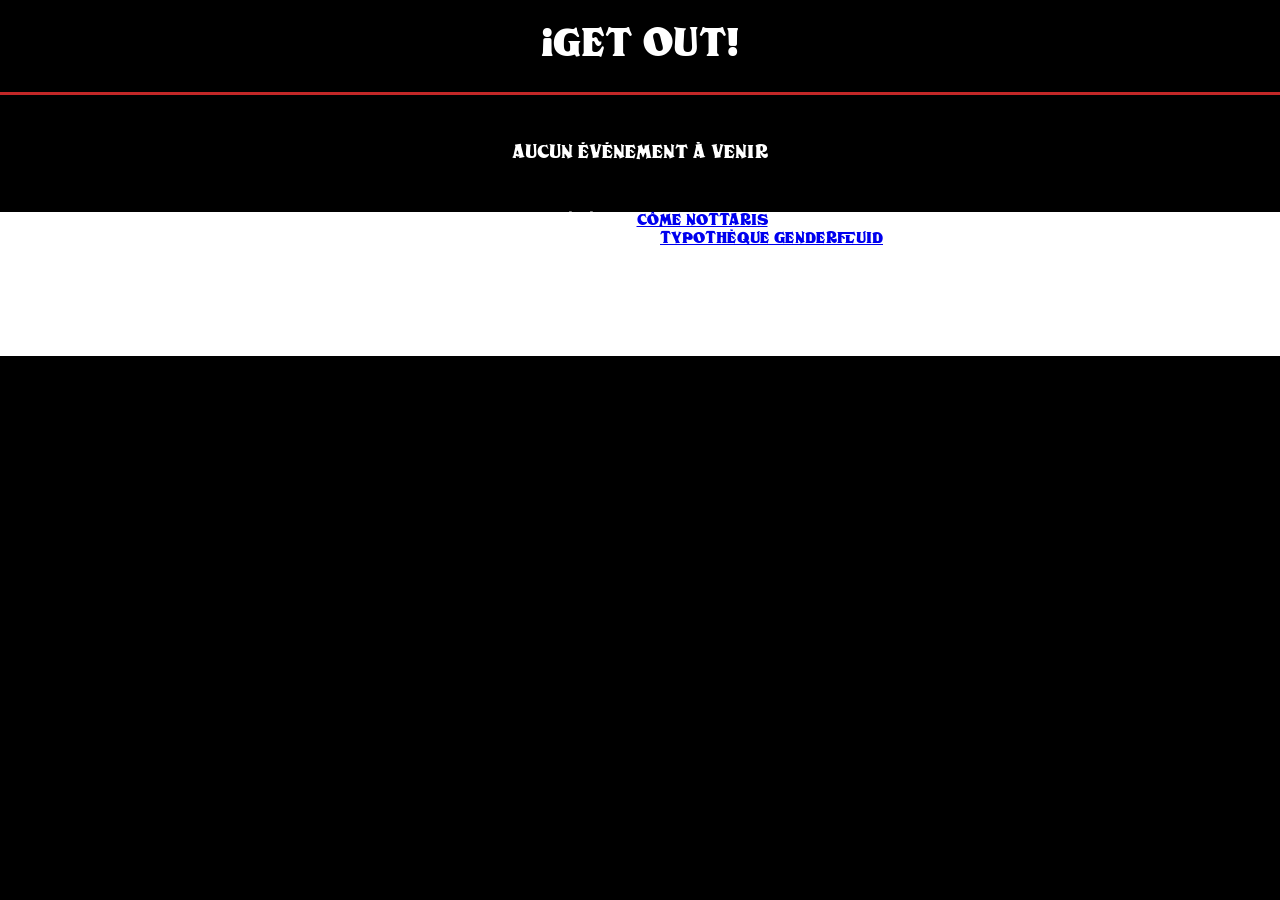
==== iframe.html @ 63b7dcf7 "Revise footer content and styling Updated footer section with new font credit and site management de" ====
<!DOCTYPE html>
<html lang="fr">
<head>
    <meta charset="UTF-8">
    <meta name="viewport" content="width=device-width, initial-scale=1.0">
    <title>¡GET OUT!</title>
    <style>
        @font-face {
            font-family: 'BBB JURAge';
            src: url('https://comenottaris.github.io/Sortez/BBB-JURAge.woff2') format('woff2');
            font-weight: normal;
            font-style: normal;
        }
        
        * {
            box-sizing: border-box;
            margin: 0;
            padding: 0;
        }
        
        body {
            font-family: 'BBB JURAge', Arial, sans-serif;
            font-weight: normal;
            background: #000;
            color: #000;
            margin: 0;
            padding: 0;
        }
        footer {
            font-family: 'BBB JURAge', Arial, sans-serif;
            font-weight: normal;
            background: #ffffff;
            color: #ffffff;
            margin: 0;
            padding: 0;
            text-align: center;
        }
        .header {
            background: #000;
            padding: 1.5rem 1rem;
            text-align: center;
            border-bottom: 3px solid #c22727;
        }
        
        .header h1 {
            font-size: 2.5rem;
            font-weight: normal;
            margin: 0;
            color: #fff;
        }
        
        .events-list {
            width: 100%;
            padding: 0;
            margin: 0;
        }
        
        .event-item {
            display: block;
            width: 100%;
            padding: 2rem 1.5rem;
            text-decoration: none;
            text-align: center;
            border: none;
        }
        
        .event-date-block {
            margin-bottom: 1rem;
            display: flex;
            align-items: baseline;
            justify-content: center;
            gap: 0.5rem;
            color: #000;
        }
        
        .event-day {
            font-size: 3rem;
            font-weight: normal;
            line-height: 1;
        }
        
        .event-month-year {
            font-size: 1.2rem;
            text-transform: uppercase;
            font-weight: normal;
        }
        
        .event-title {
            font-size: 1.8rem;
            font-weight: normal;
            margin: 1rem 0;
            line-height: 1.2;
            word-wrap: break-word;
            overflow-wrap: break-word;
            hyphens: auto;
            color: #000;
        }
        
        .event-meta {
            font-size: 1.1rem;
            margin: 0.8rem 0;
            font-weight: normal;
            word-wrap: break-word;
            overflow-wrap: break-word;
            color: #000;
        }
        
        .event-meta span {
            display: inline-block;
            margin: 0.3rem 0.5rem;
        }
        
        .event-description {
            font-size: 1.3rem;
            line-height: 1.4;
            margin-top: 1rem;
            font-weight: normal;
            word-wrap: break-word;
            overflow-wrap: break-word;
            hyphens: auto;
            color: #000;
        }
        
        .loading {
            text-align: center;
            padding: 3rem 1rem;
            color: #fff;
            font-size: 1.2rem;
        }
        
        /* Mobile */
        @media (max-width: 768px) {
            .header h1 {
                font-size: 2rem;
            }
            
            .event-item {
                padding: 1.5rem 1rem;
            }
            
            .event-day {
                font-size: 2.5rem;
            }
            
            .event-month-year {
                font-size: 1rem;
            }
            
            .event-title {
                font-size: 1.5rem;
            }
            
            .event-meta {
                font-size: 1rem;
            }
            
            .event-description {
                font-size: 1.1rem;
            }
        }
        
        @media (max-width: 480px) {
            .header {
                padding: 1rem 0.5rem;
            }
            
            .header h1 {
                font-size: 1.8rem;
            }
            
            .event-item {
                padding: 1.2rem 0.8rem;
            }
            
            .event-day {
                font-size: 2rem;
            }
            
            .event-month-year {
                font-size: 0.9rem;
            }
            
            .event-title {
                font-size: 1.3rem;
            }
            
            .event-meta {
                font-size: 0.9rem;
            }
            
            .event-meta span {
                margin: 0.2rem 0.3rem;
            }
            
            .event-description {
                font-size: 1rem;
            }
        }
    </style>
</head>
<body>
    <header class="header">
        <h1>¡GET OUT!</h1>
    </header>
    
    <div class="events-list" id="eventsList">
        <div class="loading">Chargement des événements...</div>
    </div>
    
    <footer class="footer">
        <div class="footer">Site géré par <a href="https://github.com/comenottaris" target="_blank">Côme Nottaris</a></div>
        <div class="footer">
            
            Police utilisée : <strong>JURAge</strong> de la <a href="https://typotheque.genderfluid.space/fr" target="_blank">Typothèque genderfluid</a> <br>
            Dessin réalisé d'après des caractères bois trouvés dans les fonds de l'imprimerie de La Fraternelle, Maison du Peuple à Saint-Claude (Jura).<br>
            Ces caractères étaient utilisés pour le titrage de l'hebdomadaire <em>«Le Jura Socialiste»</em>, publié par la Fédération Socialiste du Jura au XXe siècle, 
            jusqu'en 1947. <br>
            La·e JURAge a été dessiné·e par Léna Salabert-Triby, Marouchka Payen et Sophie Vela en octobre 2025, dans le cadre de leur résidence à La Fraternelle. 
            Les 42 glyphes post-binaires ont été fabriqués en bois et ajoutés à l'imprimerie.<br><br>
    
        </div>
    </footer>
    
    <script>
        const MONTHS = ['JANV.', 'FÉV.', 'MARS', 'AVR.', 'MAI', 'JUIN', 
                        'JUIL.', 'AOÛT', 'SEPT.', 'OCT.', 'NOV.', 'DÉC.'];
        
        // Générer 3 couleurs aléatoires au chargement de la page
        let PAGE_COLORS = [];
        
        function generateRandomColor() {
            const hue = Math.floor(Math.random() * 360);
            const saturation = 60 + Math.floor(Math.random() * 40); // 60-100%
            const lightness = 40 + Math.floor(Math.random() * 30); // 40-70%
            return `hsl(${hue}, ${saturation}%, ${lightness}%)`;
        }
        
        function initializeColors() {
            // Générer 3 couleurs proches (hues similaires)
            const baseHue = Math.floor(Math.random() * 360);
            
            for (let i = 0; i < 3; i++) {
                const hueVariation = (i * 40) + (Math.random() * 30 - 15); // Variation de ±15° autour de 40° d'écart
                const hue = (baseHue + hueVariation) % 360;
                const saturation = 60 + Math.floor(Math.random() * 40);
                const lightness = 40 + Math.floor(Math.random() * 30);
                PAGE_COLORS.push(`hsl(${hue}, ${saturation}%, ${lightness}%)`);
            }
        }
        
        // Fonction pour calculer la luminosité d'une couleur HSL
        function getLuminanceFromHSL(hslString) {
            // Extraire h, s, l de la chaîne hsl(h, s%, l%)
            const matches = hslString.match(/hsl\((\d+),\s*(\d+)%,\s*(\d+)%\)/);
            if (!matches) return 0.5;
            
            const lightness = parseInt(matches[3]);
            // Approximation simple: lightness < 50 = sombre
            return lightness / 100;
        }
        
        // Fonction pour obtenir la couleur de texte appropriée
        function getTextColor(bgColor) {
            const luminance = getLuminanceFromHSL(bgColor);
            return luminance > 0.55 ? '#000' : '#fff';
        }
        
        // Fonction pour obtenir une couleur de la rotation
        function getColorForIndex(index) {
            return PAGE_COLORS[index % 3];
        }
        
        async function loadEvents() {
            try {
                const response = await fetch('https://comenottaris.github.io/Sortez/data/events.json', {
                    cache: 'no-store',
                    headers: {'Cache-Control': 'no-cache'}
                });
                
                if (!response.ok) throw new Error('Fichier non trouvé');
                
                const events = await response.json();
                const today = new Date();
                today.setHours(0, 0, 0, 0);
                
                const upcomingEvents = events.filter(event => {
                    const eventDate = new Date(event.date);
                    eventDate.setHours(0, 0, 0, 0);
                    return eventDate >= today;
                });
                
                upcomingEvents.sort((a, b) => new Date(a.date) - new Date(b.date));
                renderEvents(upcomingEvents);
            } catch (error) {
                document.getElementById('eventsList').innerHTML = 
                    '<div class="loading">Aucun événement trouvé</div>';
            }
        }
        
        function renderEvents(events) {
            const container = document.getElementById('eventsList');
            if (!events || events.length === 0) {
                container.innerHTML = '<div class="loading">Aucun événement à venir</div>';
                return;
            }
            
            let html = '';
            events.forEach((event, index) => {
                html += renderEventCard(event, index);
            });
            container.innerHTML = html;
        }
        
        function renderEventCard(event, index) {
            const date = new Date(event.date);
            const day = String(date.getDate()).padStart(2, '0');
            const month = MONTHS[date.getMonth()];
            
            const title = event.name || event.title || 'Sans titre';
            const time = event.time || '';
            const type = event.type || '';
            const lieu = event.lieu || '';
            const description = event.description || '';
            const link = event.link || '';
            
            // Obtenir la couleur selon l'index (rotation de 3 couleurs)
            const bgColor = getColorForIndex(index);
            const textColor = getTextColor(bgColor);
            
            const hasLink = link && link.trim() !== '';
            const tag = hasLink ? 'a' : 'div';
            const linkAttr = hasLink ? `href="${esc(link)}" target="_blank" rel="noopener"` : '';
            
            let metaHtml = '';
            if (time) metaHtml += `<span>🕐 ${esc(time)}</span>`;
            if (type) metaHtml += `<span>${esc(type)}</span>`;
            if (lieu) metaHtml += `<span>📍 ${esc(lieu)}</span>`;
            
            let descHtml = '';
            if (description) {
                descHtml = `<div class="event-description">${esc(description)}</div>`;
            }
            
            return `
                <${tag} class="event-item" ${linkAttr} style="background: ${bgColor}; color: ${textColor};">
                    <div class="event-date-block">
                        <div class="event-day">${day}</div>
                        <div class="event-month-year">${month}</div>
                    </div>
                    <div class="event-title">${esc(title)}</div>
                    ${metaHtml ? `<div class="event-meta">${metaHtml}</div>` : ''}
                    ${descHtml}
                </${tag}>
            `;
        }
        
        function esc(text) {
            if (!text) return '';
            const div = document.createElement('div');
            div.textContent = text;
            return div.innerHTML;
        }
        
        // Initialiser les couleurs au chargement
        initializeColors();
        loadEvents();
        setInterval(loadEvents, 60000);
    </script>
</body>
</html>
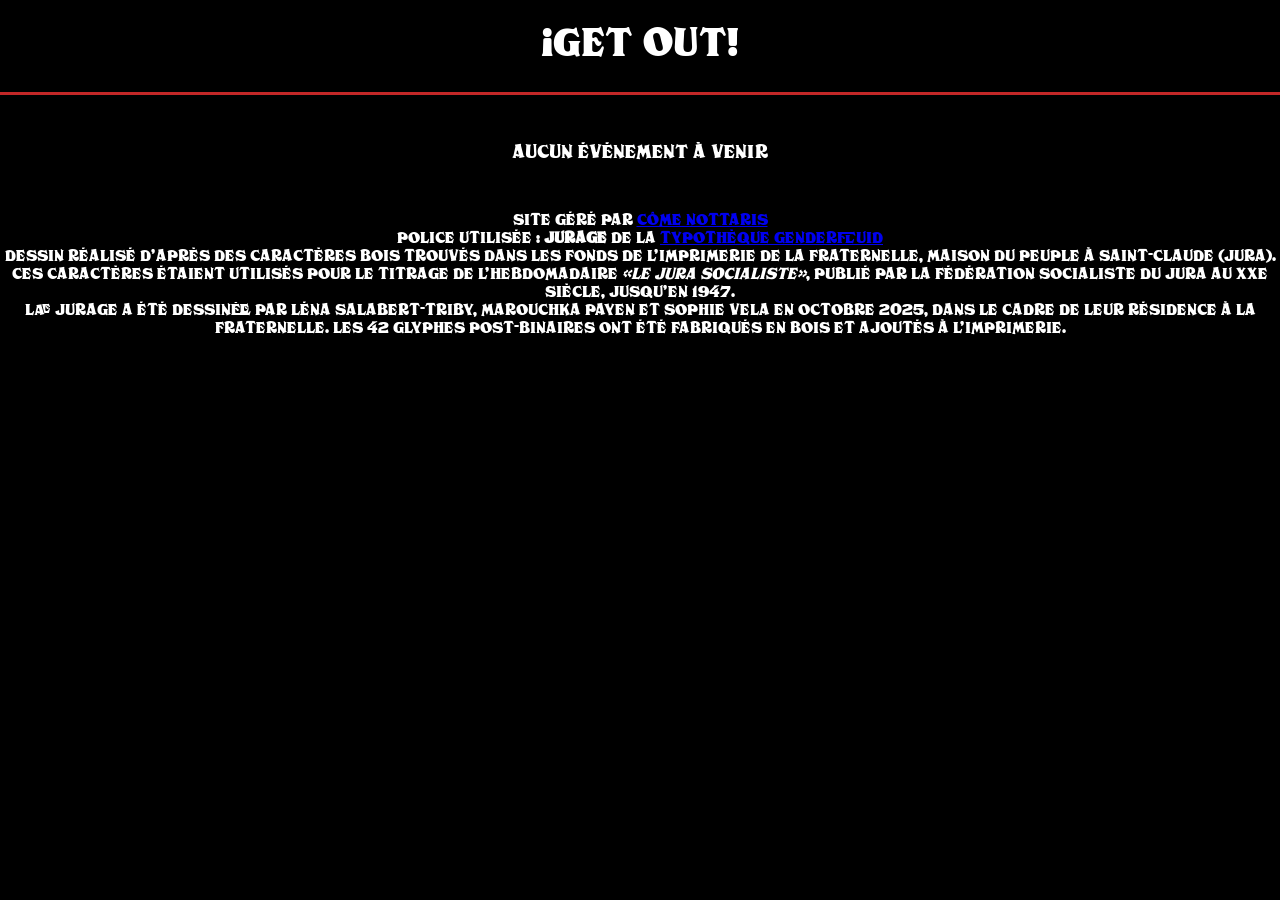
==== commit f429783f: "Update iframe.html" ====
--- a/iframe.html
+++ b/iframe.html
@@ -30,7 +30,7 @@
         footer {
             font-family: 'BBB JURAge', Arial, sans-serif;
             font-weight: normal;
-            background: #ffffff;
+            background: #000000;
             color: #ffffff;
             margin: 0;
             padding: 0;
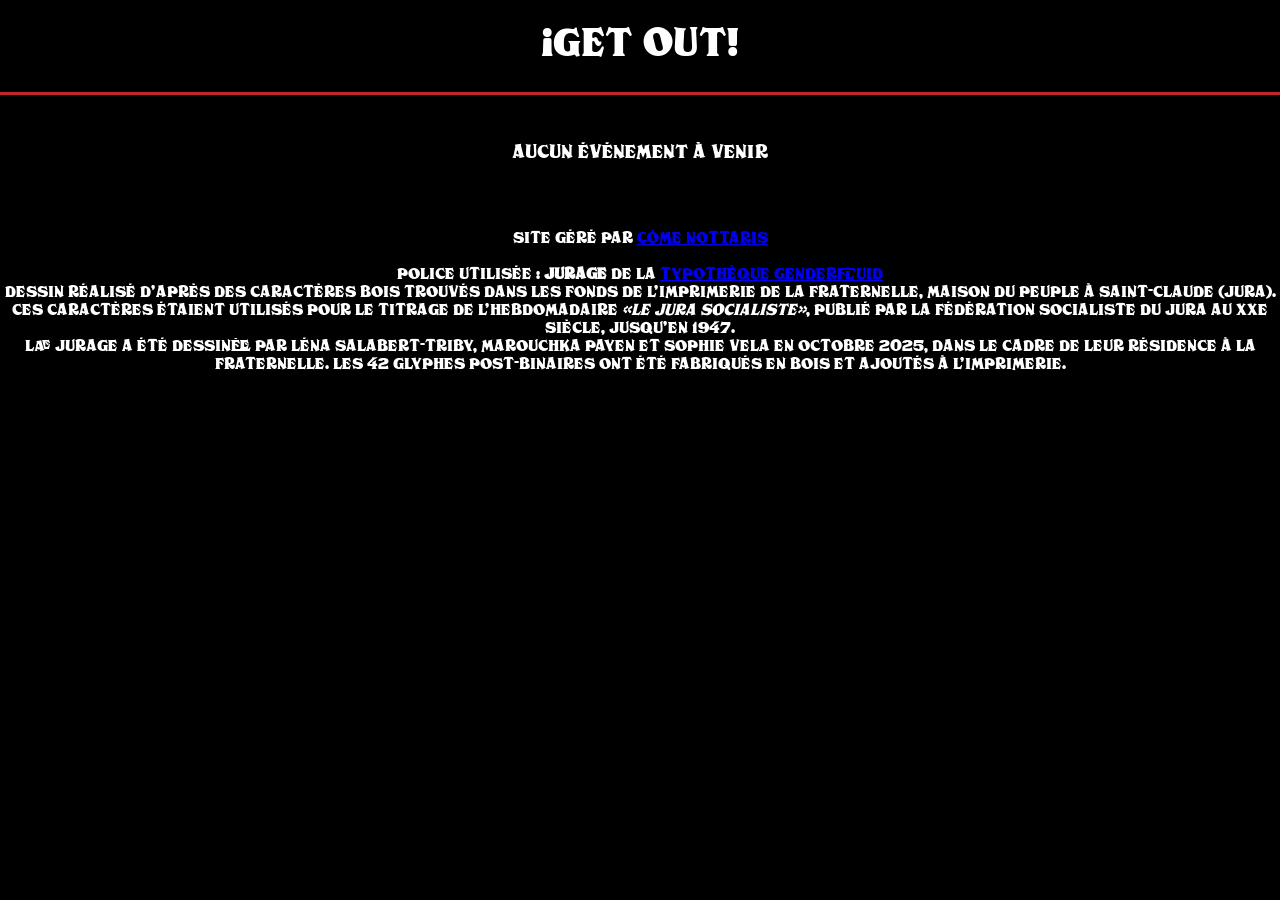
==== commit 40f27955: "Refactor footer content for clarity and structure" ====
--- a/iframe.html
+++ b/iframe.html
@@ -209,10 +209,8 @@
     </div>
     
     <footer class="footer">
-        <div class="footer">Site géré par <a href="https://github.com/comenottaris" target="_blank">Côme Nottaris</a></div>
-        <div class="footer">
-            
-            Police utilisée : <strong>JURAge</strong> de la <a href="https://typotheque.genderfluid.space/fr" target="_blank">Typothèque genderfluid</a> <br>
+        <div class="footer"><br>Site géré par <a href="https://github.com/comenottaris" target="_blank">Côme Nottaris</a><br>
+           <br>Police utilisée : <strong>JURAge</strong> de la <a href="https://typotheque.genderfluid.space/fr" target="_blank">Typothèque genderfluid</a> <br>
             Dessin réalisé d'après des caractères bois trouvés dans les fonds de l'imprimerie de La Fraternelle, Maison du Peuple à Saint-Claude (Jura).<br>
             Ces caractères étaient utilisés pour le titrage de l'hebdomadaire <em>«Le Jura Socialiste»</em>, publié par la Fédération Socialiste du Jura au XXe siècle, 
             jusqu'en 1947. <br>
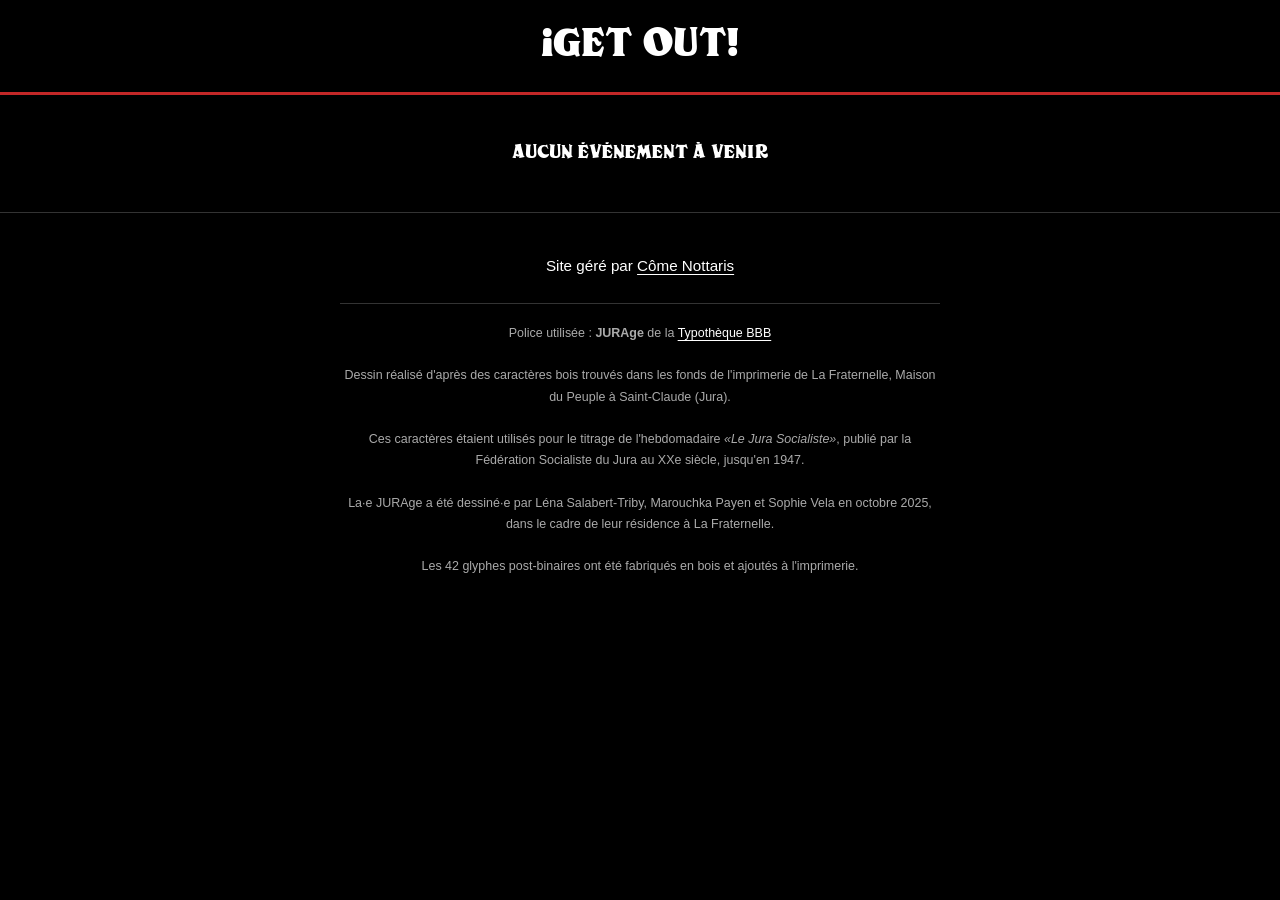
==== commit 39139a02: "Update iframe.html with new styles and footer Refactor CSS styles and update footer content." ====
--- a/iframe.html
+++ b/iframe.html
@@ -1,4 +1,3 @@
-
 <!DOCTYPE html>
 <html lang="fr">
 <head>
@@ -12,50 +11,43 @@
             font-weight: normal;
             font-style: normal;
         }
-        
+
         * {
             box-sizing: border-box;
             margin: 0;
             padding: 0;
         }
-        
+
         body {
             font-family: 'BBB JURAge', Arial, sans-serif;
             font-weight: normal;
             background: #000;
-            color: #000;
             margin: 0;
             padding: 0;
         }
-        footer {
-            font-family: 'BBB JURAge', Arial, sans-serif;
-            font-weight: normal;
-            background: #000000;
-            color: #ffffff;
-            margin: 0;
-            padding: 0;
-            text-align: center;
-        }
+
+        /* HEADER */
         .header {
             background: #000;
             padding: 1.5rem 1rem;
             text-align: center;
             border-bottom: 3px solid #c22727;
         }
-        
+
         .header h1 {
             font-size: 2.5rem;
             font-weight: normal;
             margin: 0;
             color: #fff;
         }
-        
+
+        /* EVENTS */
         .events-list {
             width: 100%;
             padding: 0;
             margin: 0;
         }
-        
+
         .event-item {
             display: block;
             width: 100%;
@@ -63,29 +55,33 @@
             text-decoration: none;
             text-align: center;
             border: none;
-        }
-        
+            /* color set inline par JS */
+        }
+
+        .event-item *  {
+            color: inherit;
+        }
+
         .event-date-block {
             margin-bottom: 1rem;
             display: flex;
             align-items: baseline;
             justify-content: center;
             gap: 0.5rem;
-            color: #000;
-        }
-        
+        }
+
         .event-day {
             font-size: 3rem;
             font-weight: normal;
             line-height: 1;
         }
-        
+
         .event-month-year {
             font-size: 1.2rem;
             text-transform: uppercase;
             font-weight: normal;
         }
-        
+
         .event-title {
             font-size: 1.8rem;
             font-weight: normal;
@@ -94,23 +90,21 @@
             word-wrap: break-word;
             overflow-wrap: break-word;
             hyphens: auto;
-            color: #000;
-        }
-        
+        }
+
         .event-meta {
             font-size: 1.1rem;
             margin: 0.8rem 0;
             font-weight: normal;
             word-wrap: break-word;
             overflow-wrap: break-word;
-            color: #000;
-        }
-        
+        }
+
         .event-meta span {
             display: inline-block;
             margin: 0.3rem 0.5rem;
         }
-        
+
         .event-description {
             font-size: 1.3rem;
             line-height: 1.4;
@@ -119,83 +113,82 @@
             word-wrap: break-word;
             overflow-wrap: break-word;
             hyphens: auto;
-            color: #000;
-        }
-        
+        }
+
         .loading {
             text-align: center;
             padding: 3rem 1rem;
             color: #fff;
             font-size: 1.2rem;
         }
-        
-        /* Mobile */
+
+        /* FOOTER */
+        .footer {
+            background: #000;
+            color: #fff !important;
+            padding: 2.5rem 1.5rem;
+            text-align: center;
+            border-top: 1px solid #333;
+            font-family: Arial, sans-serif;
+            font-size: 0.85rem;
+            line-height: 1.7;
+        }
+
+        .footer * {
+            color: #fff !important;
+        }
+
+        .footer a {
+            color: #fff !important;
+            text-decoration: underline;
+            text-underline-offset: 3px;
+        }
+
+        .footer .credit-site {
+            font-size: 0.95rem;
+            margin-bottom: 1.5rem;
+        }
+
+        .footer .credit-font {
+            border-top: 1px solid #333;
+            padding-top: 1.2rem;
+            font-size: 0.78rem;
+            color: #aaa !important;
+            max-width: 600px;
+            margin: 0 auto;
+        }
+
+        .footer .credit-font * {
+            color: #aaa !important;
+        }
+
+        .footer .credit-font a {
+            color: #fff !important;
+        }
+
+        /* MOBILE */
         @media (max-width: 768px) {
-            .header h1 {
-                font-size: 2rem;
-            }
-            
-            .event-item {
-                padding: 1.5rem 1rem;
-            }
-            
-            .event-day {
-                font-size: 2.5rem;
-            }
-            
-            .event-month-year {
-                font-size: 1rem;
-            }
-            
-            .event-title {
-                font-size: 1.5rem;
-            }
-            
-            .event-meta {
-                font-size: 1rem;
-            }
-            
-            .event-description {
-                font-size: 1.1rem;
-            }
-        }
-        
+            .header h1 { font-size: 2rem; }
+            .event-item { padding: 1.5rem 1rem; }
+            .event-day { font-size: 2.5rem; }
+            .event-month-year { font-size: 1rem; }
+            .event-title { font-size: 1.5rem; }
+            .event-meta { font-size: 1rem; }
+            .event-description { font-size: 1.1rem; }
+        }
+
         @media (max-width: 480px) {
-            .header {
-                padding: 1rem 0.5rem;
-            }
-            
-            .header h1 {
-                font-size: 1.8rem;
-            }
-            
-            .event-item {
-                padding: 1.2rem 0.8rem;
-            }
-            
-            .event-day {
-                font-size: 2rem;
-            }
-            
-            .event-month-year {
-                font-size: 0.9rem;
-            }
-            
-            .event-title {
-                font-size: 1.3rem;
-            }
-            
-            .event-meta {
-                font-size: 0.9rem;
-            }
-            
-            .event-meta span {
-                margin: 0.2rem 0.3rem;
-            }
-            
-            .event-description {
-                font-size: 1rem;
-            }
+            .header { padding: 1rem 0.5rem; }
+            .header h1 { font-size: 1.8rem; }
+            .event-item { padding: 1.2rem 0.8rem; }
+            .event-day { font-size: 2rem; }
+            .event-month-year { font-size: 0.9rem; }
+            .event-title { font-size: 1.3rem; }
+            .event-meta { font-size: 0.9rem; }
+            .event-meta span { margin: 0.2rem 0.3rem; }
+            .event-description { font-size: 1rem; }
+            .footer { padding: 2rem 1rem; font-size: 0.8rem; }
+            .footer .credit-font { font-size: 0.72rem; }
         }
     </style>
 </head>
@@ -203,145 +196,120 @@
     <header class="header">
         <h1>¡GET OUT!</h1>
     </header>
-    
+
     <div class="events-list" id="eventsList">
         <div class="loading">Chargement des événements...</div>
     </div>
-    
+
     <footer class="footer">
-        <div class="footer"><br>Site géré par <a href="https://github.com/comenottaris" target="_blank">Côme Nottaris</a><br>
-           <br>Police utilisée : <strong>JURAge</strong> de la <a href="https://typotheque.genderfluid.space/fr" target="_blank">Typothèque genderfluid</a> <br>
-            Dessin réalisé d'après des caractères bois trouvés dans les fonds de l'imprimerie de La Fraternelle, Maison du Peuple à Saint-Claude (Jura).<br>
-            Ces caractères étaient utilisés pour le titrage de l'hebdomadaire <em>«Le Jura Socialiste»</em>, publié par la Fédération Socialiste du Jura au XXe siècle, 
-            jusqu'en 1947. <br>
-            La·e JURAge a été dessiné·e par Léna Salabert-Triby, Marouchka Payen et Sophie Vela en octobre 2025, dans le cadre de leur résidence à La Fraternelle. 
-            Les 42 glyphes post-binaires ont été fabriqués en bois et ajoutés à l'imprimerie.<br><br>
-    
+        <div class="credit-site">
+            Site géré par <a href="https://github.com/comenottaris" target="_blank">Côme Nottaris</a>
+        </div>
+        <div class="credit-font">
+            Police utilisée : <strong>JURAge</strong> de la <a href="https://typotheque.genderfluid.space/fr" target="_blank">Typothèque BBB</a><br><br>
+            Dessin réalisé d'après des caractères bois trouvés dans les fonds de l'imprimerie de La Fraternelle, Maison du Peuple à Saint-Claude (Jura).<br><br>
+            Ces caractères étaient utilisés pour le titrage de l'hebdomadaire <em>«Le Jura Socialiste»</em>, publié par la Fédération Socialiste du Jura au XXe siècle, jusqu'en 1947.<br><br>
+            La·e JURAge a été dessiné·e par Léna Salabert-Triby, Marouchka Payen et Sophie Vela en octobre 2025, dans le cadre de leur résidence à La Fraternelle.<br><br>
+            Les 42 glyphes post-binaires ont été fabriqués en bois et ajoutés à l'imprimerie.
         </div>
     </footer>
-    
+
     <script>
-        const MONTHS = ['JANV.', 'FÉV.', 'MARS', 'AVR.', 'MAI', 'JUIN', 
+        const MONTHS = ['JANV.', 'FÉV.', 'MARS', 'AVR.', 'MAI', 'JUIN',
                         'JUIL.', 'AOÛT', 'SEPT.', 'OCT.', 'NOV.', 'DÉC.'];
-        
-        // Générer 3 couleurs aléatoires au chargement de la page
+
         let PAGE_COLORS = [];
-        
-        function generateRandomColor() {
-            const hue = Math.floor(Math.random() * 360);
-            const saturation = 60 + Math.floor(Math.random() * 40); // 60-100%
-            const lightness = 40 + Math.floor(Math.random() * 30); // 40-70%
-            return `hsl(${hue}, ${saturation}%, ${lightness}%)`;
-        }
-        
+
         function initializeColors() {
-            // Générer 3 couleurs proches (hues similaires)
             const baseHue = Math.floor(Math.random() * 360);
-            
             for (let i = 0; i < 3; i++) {
-                const hueVariation = (i * 40) + (Math.random() * 30 - 15); // Variation de ±15° autour de 40° d'écart
-                const hue = (baseHue + hueVariation) % 360;
+                const hue = (baseHue + (i * 40) + (Math.random() * 30 - 15)) % 360;
                 const saturation = 60 + Math.floor(Math.random() * 40);
                 const lightness = 40 + Math.floor(Math.random() * 30);
                 PAGE_COLORS.push(`hsl(${hue}, ${saturation}%, ${lightness}%)`);
             }
         }
-        
-        // Fonction pour calculer la luminosité d'une couleur HSL
+
         function getLuminanceFromHSL(hslString) {
-            // Extraire h, s, l de la chaîne hsl(h, s%, l%)
-            const matches = hslString.match(/hsl\((\d+),\s*(\d+)%,\s*(\d+)%\)/);
+            const matches = hslString.match(/hsl\(([^,]+),\s*([^%]+)%,\s*([^%]+)%\)/);
             if (!matches) return 0.5;
-            
-            const lightness = parseInt(matches[3]);
-            // Approximation simple: lightness < 50 = sombre
-            return lightness / 100;
-        }
-        
-        // Fonction pour obtenir la couleur de texte appropriée
+            return parseInt(matches[3]) / 100;
+        }
+
         function getTextColor(bgColor) {
-            const luminance = getLuminanceFromHSL(bgColor);
-            return luminance > 0.55 ? '#000' : '#fff';
-        }
-        
-        // Fonction pour obtenir une couleur de la rotation
-        function getColorForIndex(index) {
-            return PAGE_COLORS[index % 3];
-        }
-        
+            return getLuminanceFromHSL(bgColor) > 0.55 ? '#000000' : '#ffffff';
+        }
+
         async function loadEvents() {
             try {
                 const response = await fetch('https://comenottaris.github.io/Sortez/data/events.json', {
                     cache: 'no-store',
                     headers: {'Cache-Control': 'no-cache'}
                 });
-                
                 if (!response.ok) throw new Error('Fichier non trouvé');
-                
+
                 const events = await response.json();
                 const today = new Date();
                 today.setHours(0, 0, 0, 0);
-                
+
                 const upcomingEvents = events.filter(event => {
                     const eventDate = new Date(event.date);
                     eventDate.setHours(0, 0, 0, 0);
                     return eventDate >= today;
                 });
-                
+
                 upcomingEvents.sort((a, b) => new Date(a.date) - new Date(b.date));
                 renderEvents(upcomingEvents);
             } catch (error) {
-                document.getElementById('eventsList').innerHTML = 
+                document.getElementById('eventsList').innerHTML =
                     '<div class="loading">Aucun événement trouvé</div>';
             }
         }
-        
+
         function renderEvents(events) {
             const container = document.getElementById('eventsList');
             if (!events || events.length === 0) {
                 container.innerHTML = '<div class="loading">Aucun événement à venir</div>';
                 return;
             }
-            
             let html = '';
             events.forEach((event, index) => {
                 html += renderEventCard(event, index);
             });
             container.innerHTML = html;
         }
-        
+
         function renderEventCard(event, index) {
             const date = new Date(event.date);
             const day = String(date.getDate()).padStart(2, '0');
             const month = MONTHS[date.getMonth()];
-            
+
             const title = event.name || event.title || 'Sans titre';
             const time = event.time || '';
             const type = event.type || '';
             const lieu = event.lieu || '';
             const description = event.description || '';
             const link = event.link || '';
-            
-            // Obtenir la couleur selon l'index (rotation de 3 couleurs)
-            const bgColor = getColorForIndex(index);
+
+            const bgColor = PAGE_COLORS[index % 3];
             const textColor = getTextColor(bgColor);
-            
+
             const hasLink = link && link.trim() !== '';
             const tag = hasLink ? 'a' : 'div';
             const linkAttr = hasLink ? `href="${esc(link)}" target="_blank" rel="noopener"` : '';
-            
+
             let metaHtml = '';
             if (time) metaHtml += `<span>🕐 ${esc(time)}</span>`;
             if (type) metaHtml += `<span>${esc(type)}</span>`;
             if (lieu) metaHtml += `<span>📍 ${esc(lieu)}</span>`;
-            
+
             let descHtml = '';
             if (description) {
                 descHtml = `<div class="event-description">${esc(description)}</div>`;
             }
-            
+
             return `
-                <${tag} class="event-item" ${linkAttr} style="background: ${bgColor}; color: ${textColor};">
+                <${tag} class="event-item" ${linkAttr} style="background:${bgColor};color:${textColor};">
                     <div class="event-date-block">
                         <div class="event-day">${day}</div>
                         <div class="event-month-year">${month}</div>
@@ -352,15 +320,14 @@
                 </${tag}>
             `;
         }
-        
+
         function esc(text) {
             if (!text) return '';
             const div = document.createElement('div');
             div.textContent = text;
             return div.innerHTML;
         }
-        
-        // Initialiser les couleurs au chargement
+
         initializeColors();
         loadEvents();
         setInterval(loadEvents, 60000);
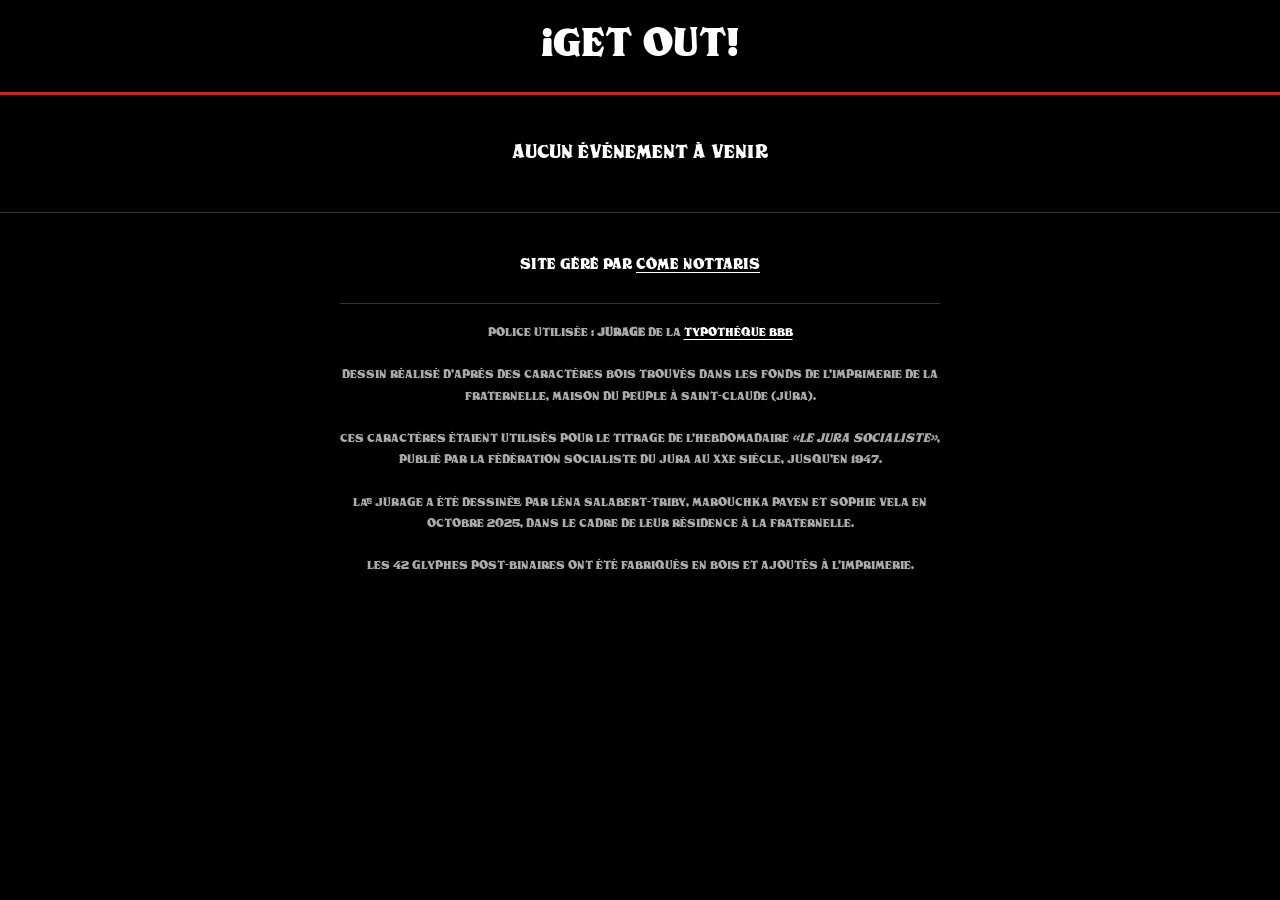
==== commit e0aa7005: "Change font-family to 'BBB JURAge' in iframe.html" ====
--- a/iframe.html
+++ b/iframe.html
@@ -129,7 +129,7 @@
             padding: 2.5rem 1.5rem;
             text-align: center;
             border-top: 1px solid #333;
-            font-family: Arial, sans-serif;
+            font-family: 'BBB JURAge';
             font-size: 0.85rem;
             line-height: 1.7;
         }
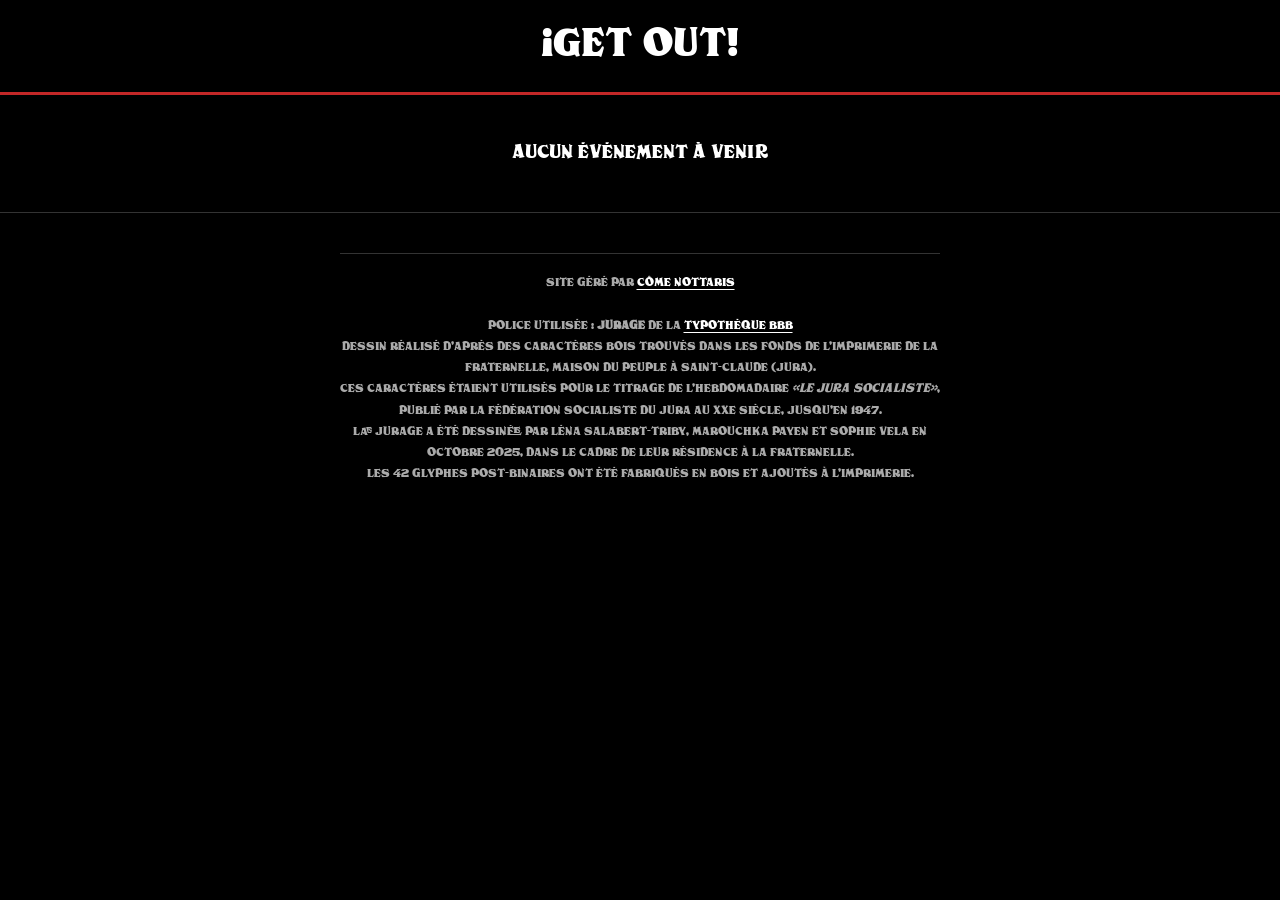
==== commit df089663: "Change event colors to black and restore footer text Updated color styles for various event elements" ====
--- a/iframe.html
+++ b/iframe.html
@@ -55,11 +55,12 @@
             text-decoration: none;
             text-align: center;
             border: none;
+            color: #000000;
             /* color set inline par JS */
         }
 
         .event-item *  {
-            color: inherit;
+            color: #000000;
         }
 
         .event-date-block {
@@ -68,18 +69,21 @@
             align-items: baseline;
             justify-content: center;
             gap: 0.5rem;
+            color: #000000;
         }
 
         .event-day {
             font-size: 3rem;
             font-weight: normal;
             line-height: 1;
+            color: #000000;
         }
 
         .event-month-year {
             font-size: 1.2rem;
             text-transform: uppercase;
             font-weight: normal;
+            color: #000000;
         }
 
         .event-title {
@@ -90,6 +94,7 @@
             word-wrap: break-word;
             overflow-wrap: break-word;
             hyphens: auto;
+            color: #000000;
         }
 
         .event-meta {
@@ -98,11 +103,13 @@
             font-weight: normal;
             word-wrap: break-word;
             overflow-wrap: break-word;
+            color: #000000;
         }
 
         .event-meta span {
             display: inline-block;
             margin: 0.3rem 0.5rem;
+            color: #000000;
         }
 
         .event-description {
@@ -113,6 +120,7 @@
             word-wrap: break-word;
             overflow-wrap: break-word;
             hyphens: auto;
+            color: #000000;
         }
 
         .loading {
@@ -142,11 +150,6 @@
             color: #fff !important;
             text-decoration: underline;
             text-underline-offset: 3px;
-        }
-
-        .footer .credit-site {
-            font-size: 0.95rem;
-            margin-bottom: 1.5rem;
         }
 
         .footer .credit-font {
@@ -202,14 +205,12 @@
     </div>
 
     <footer class="footer">
-        <div class="credit-site">
-            Site géré par <a href="https://github.com/comenottaris" target="_blank">Côme Nottaris</a>
-        </div>
         <div class="credit-font">
-            Police utilisée : <strong>JURAge</strong> de la <a href="https://typotheque.genderfluid.space/fr" target="_blank">Typothèque BBB</a><br><br>
-            Dessin réalisé d'après des caractères bois trouvés dans les fonds de l'imprimerie de La Fraternelle, Maison du Peuple à Saint-Claude (Jura).<br><br>
-            Ces caractères étaient utilisés pour le titrage de l'hebdomadaire <em>«Le Jura Socialiste»</em>, publié par la Fédération Socialiste du Jura au XXe siècle, jusqu'en 1947.<br><br>
-            La·e JURAge a été dessiné·e par Léna Salabert-Triby, Marouchka Payen et Sophie Vela en octobre 2025, dans le cadre de leur résidence à La Fraternelle.<br><br>
+            Site géré par <a href="https://github.com/comenottaris" target="_blank">Côme Nottaris</a> <br><br>
+            Police utilisée : <strong>JURAge</strong> de la <a href="https://typotheque.genderfluid.space/fr" target="_blank">Typothèque BBB</a><br>
+            Dessin réalisé d'après des caractères bois trouvés dans les fonds de l'imprimerie de La Fraternelle, Maison du Peuple à Saint-Claude (Jura).<br>
+            Ces caractères étaient utilisés pour le titrage de l'hebdomadaire <em>«Le Jura Socialiste»</em>, publié par la Fédération Socialiste du Jura au XXe siècle, jusqu'en 1947.<br>
+            La·e JURAge a été dessiné·e par Léna Salabert-Triby, Marouchka Payen et Sophie Vela en octobre 2025, dans le cadre de leur résidence à La Fraternelle.<br>
             Les 42 glyphes post-binaires ont été fabriqués en bois et ajoutés à l'imprimerie.
         </div>
     </footer>
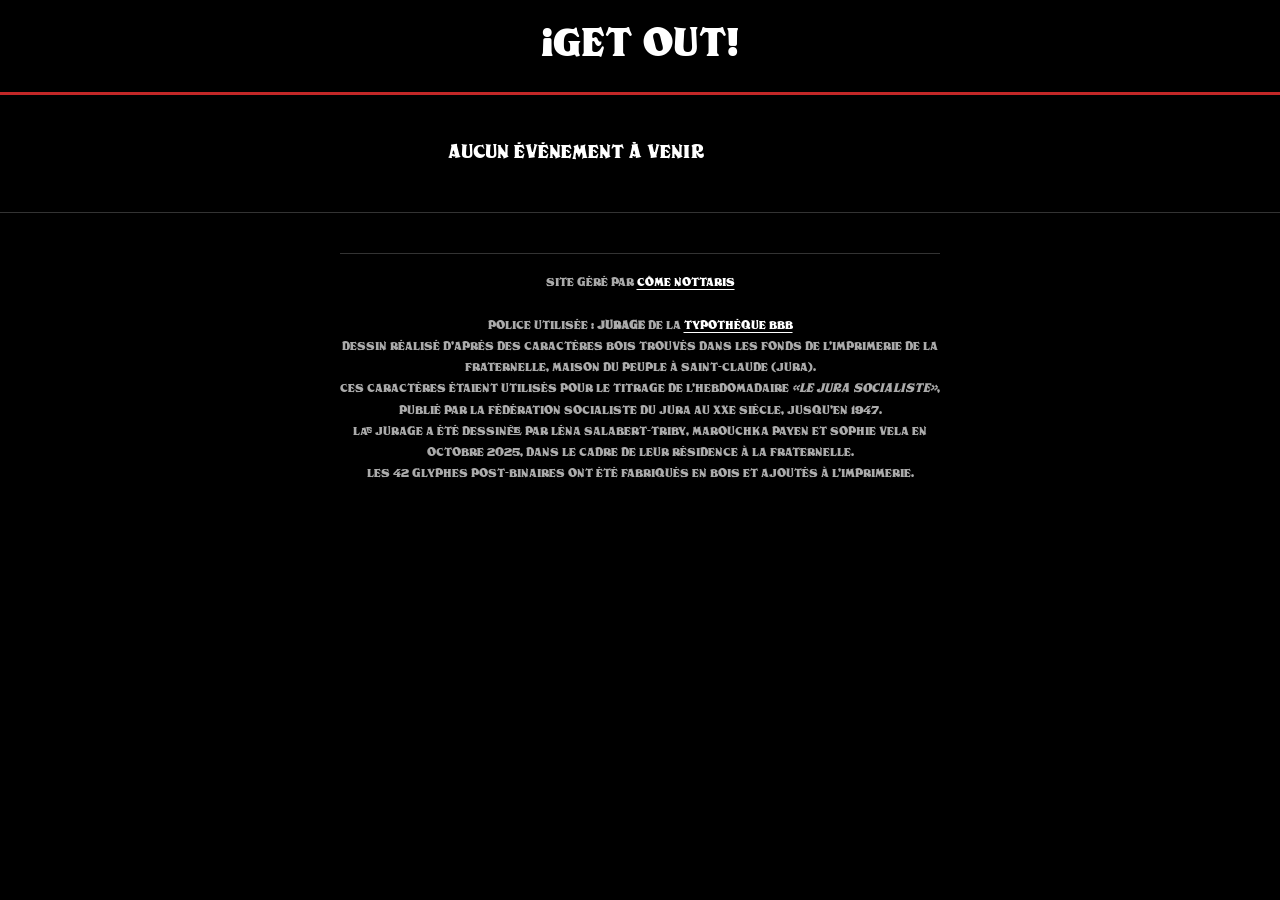
==== commit fe58141e: "Adjust width and font size in iframe.html" ====
--- a/iframe.html
+++ b/iframe.html
@@ -43,7 +43,7 @@
 
         /* EVENTS */
         .events-list {
-            width: 100%;
+            width: 90%;
             padding: 0;
             margin: 0;
         }
@@ -113,7 +113,7 @@
         }
 
         .event-description {
-            font-size: 1.3rem;
+            font-size: 1.1rem;
             line-height: 1.4;
             margin-top: 1rem;
             font-weight: normal;
